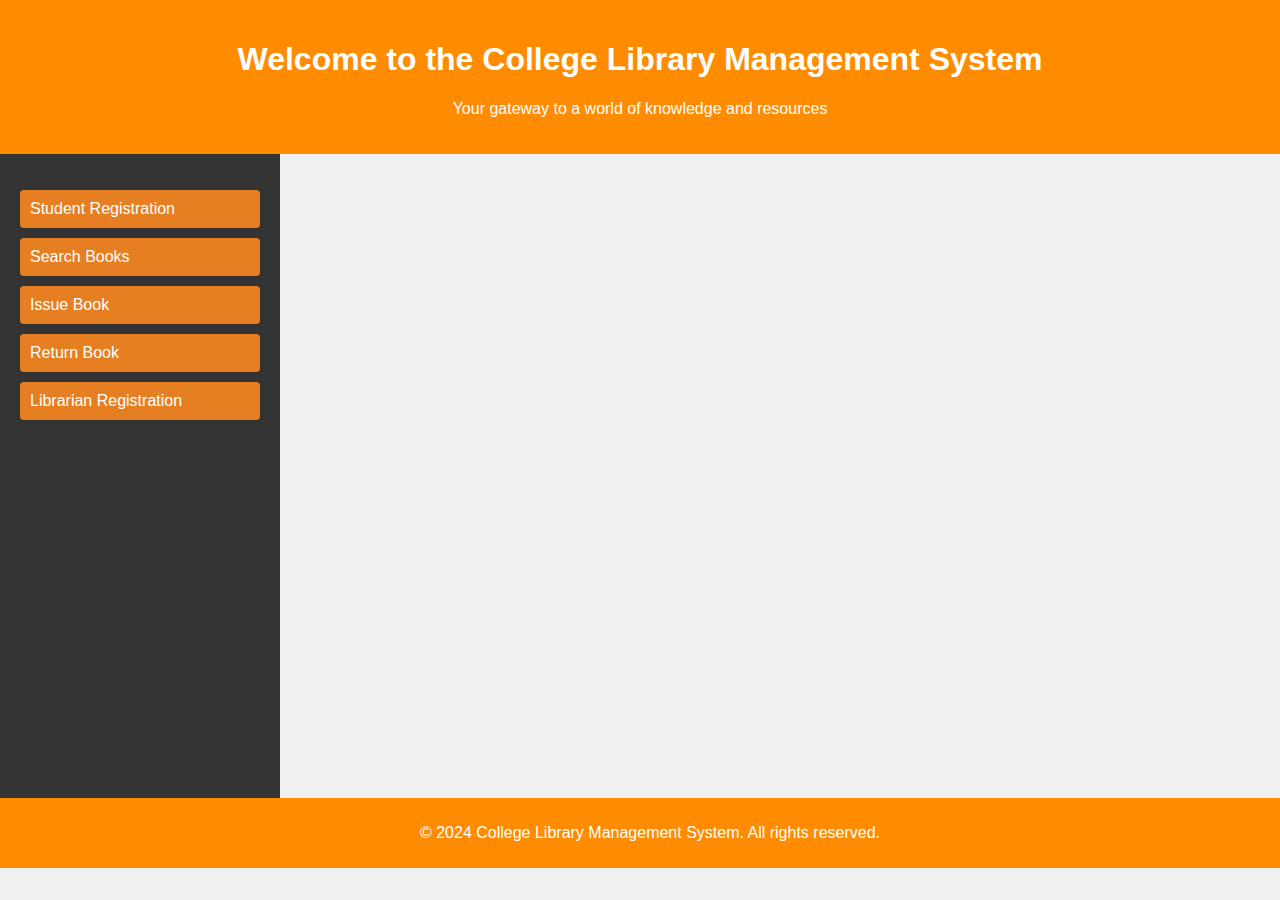
==== LibraryBookManagement/src/main/webapp/index.html @ dfc9ec78 "second commit" ====
<!DOCTYPE html>
<html lang="en">
<head>
<meta charset="UTF-8">
<meta name="viewport" content="width=device-width, initial-scale=1.0">
<title>College Library Management System</title>
<link rel="stylesheet" href="css/index.css">
</head>
<body>
    <header>
        <h1>Welcome to the College Library Management System</h1>
        <p>Your gateway to a world of knowledge and resources</p>
    </header>

    <div class="container">
        <nav class="sidebar">
            <ul>
                <li><a href="student_operations.html" target="content">Student Registration</a></li>
                <li><a href="searchform.html" target="content">Search Books</a></li>
                <li><a href="issue_book.jsp" target="content">Issue Book</a></li>
                <li><a href="return_book.jsp" target="content">Return Book</a></li>
                <li><a href="librarian_registration.html" target="content">Librarian Registration</a></li>
            </ul>
        </nav>
        <main class="content">
            <iframe src="welcome.jsp" name="content" frameborder="0"></iframe>
        </main>
    </div>

    <footer>
        <p>&copy; 2024 College Library Management System. All rights reserved.</p>
    </footer>
</body>
</html>
---- LibraryBookManagement/src/main/webapp/css/index.css ----
body {
font-family: Arial, sans-serif;
background-color: #f0f0f0;
margin: 0;
padding: 0;
color: #333;
}

header {
background-color: #ff8c00;
color: white;
padding: 20px;
text-align: center;
}

.container {
display: flex;
min-height: 70vh;
}

.sidebar {
width: 20%;
background-color: #333;
padding: 20px;
}

.sidebar ul {
list-style-type: none;
padding: 0;
}

.sidebar ul li {
margin: 10px 0;
}

.sidebar ul li a {
color: white;
text-decoration: none;
display: block;
padding: 10px;
background-color: #ff8c00;
border-radius: 4px;
transition: background-color 0.3s;
}

.sidebar ul li a
{
background-color: #e67e22;
}

.content {
width: 80%;
padding: 20px;
}

.content iframe {
width: 100%;
height: 100%;
border: none;
min-height: 600px; /* Adjust as needed */
}

footer {
background-color: #ff8c00;
color: white;
text-align: center;
padding: 10px;
position: relative;
bottom: 0;
width: 100%;
}
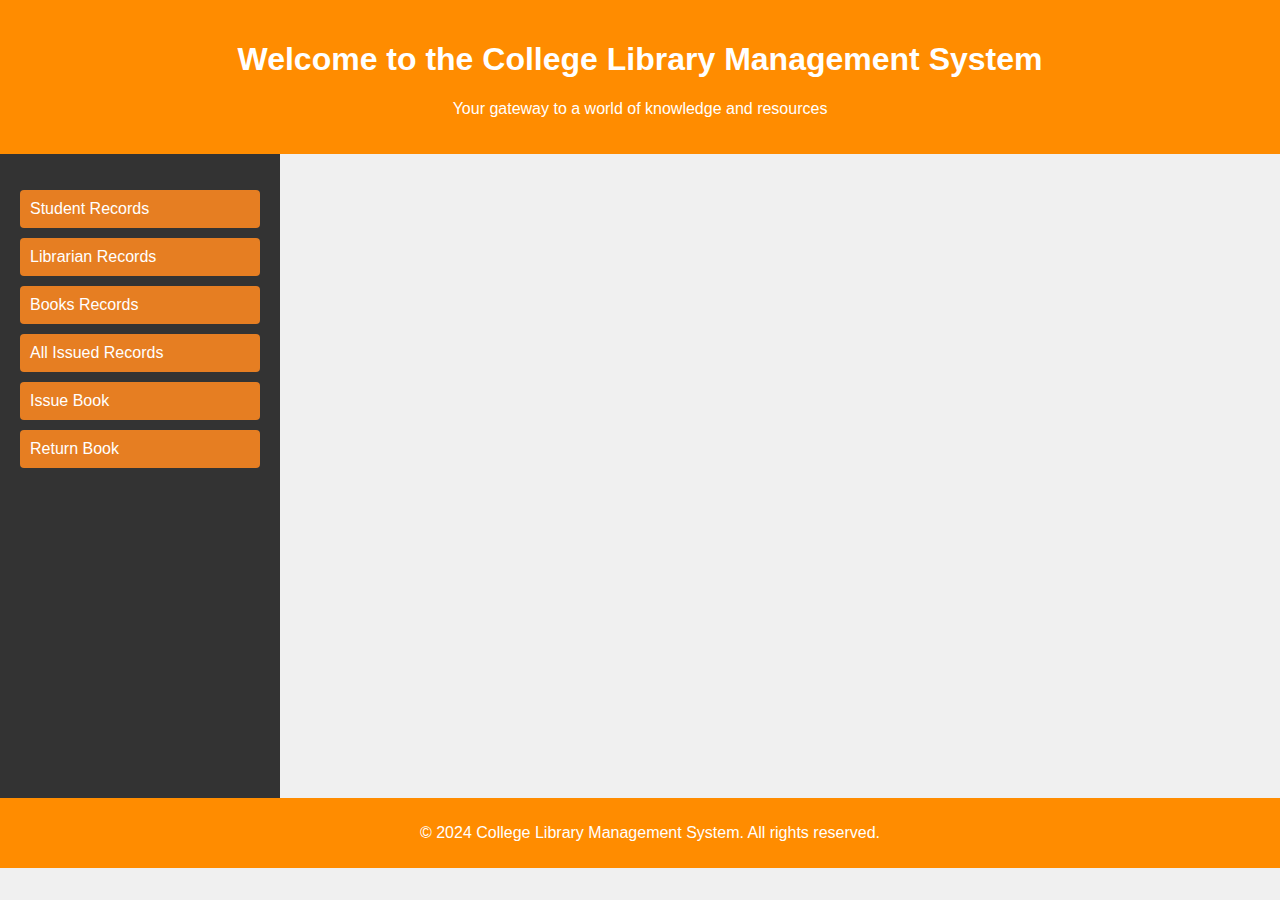
==== commit cd516799: "fifth commit" ====
--- a/LibraryBookManagement/src/main/webapp/index.html
+++ b/LibraryBookManagement/src/main/webapp/index.html
@@ -15,11 +15,12 @@
     <div class="container">
         <nav class="sidebar">
             <ul>
-                <li><a href="student_operations.html" target="content">Student Registration</a></li>
-                <li><a href="searchform.html" target="content">Search Books</a></li>
+                <li><a href="student_operations.html" target="content">Student Records</a></li>
+                <li><a href="librarian_operations.html" target="content">Librarian Records</a></li>
+                <li><a href="books_operations.html" target="content">Books Records</a></li>
+                <li><a href="./issue/allIssuedRecords" target="content">All Issued Records</a></li>
                 <li><a href="issue_book.jsp" target="content">Issue Book</a></li>
-                <li><a href="return_book.jsp" target="content">Return Book</a></li>
-                <li><a href="librarian_registration.html" target="content">Librarian Registration</a></li>
+                <li><a href="return_book.html" target="content">Return Book</a></li>
             </ul>
         </nav>
         <main class="content">
